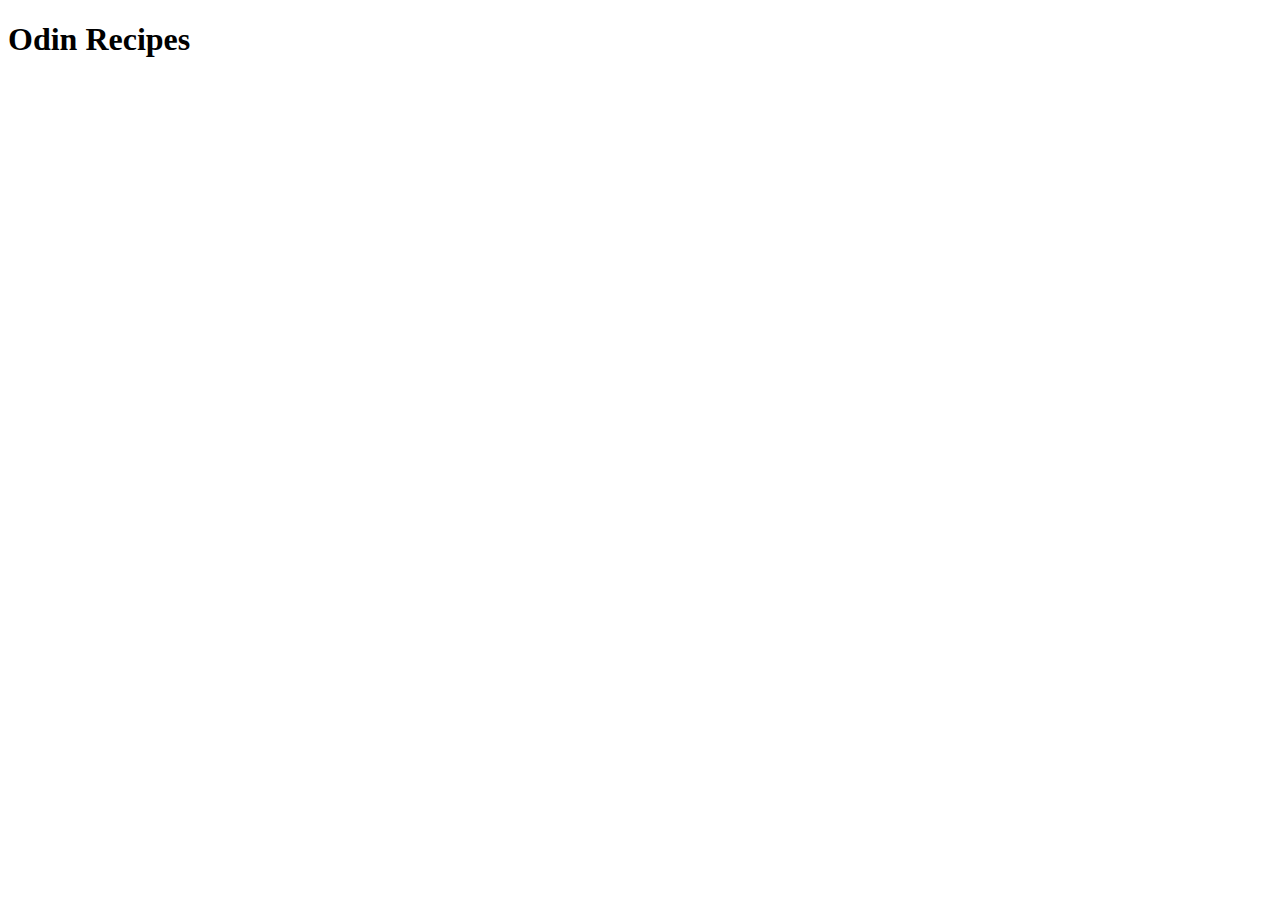
==== index.html @ 8cf3517e "Added first recipe" ====
<!DOCTYPE html>
<html lang="en">
<head>
    <meta charset="UTF-8">
    <meta name="viewport" content="width=device-width, initial-scale=1.0">
    <title>Odin Recipes</title>
</head>
<body>
    <h1>Odin Recipes</h1>
</body>
</html>
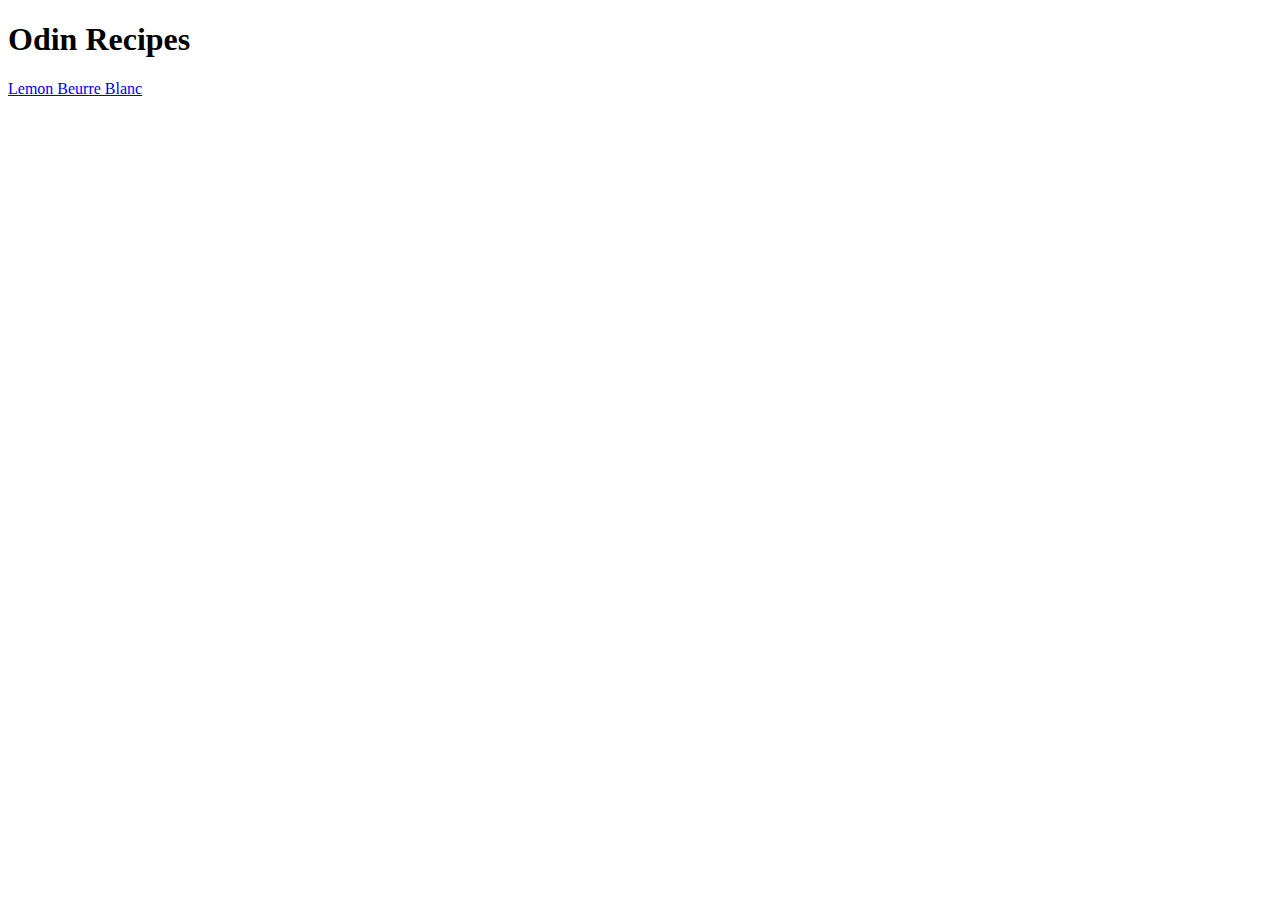
==== commit 412cd513: "Figure Out Issue With Image Loading" ====
--- a/index.html
+++ b/index.html
@@ -7,5 +7,6 @@
 </head>
 <body>
     <h1>Odin Recipes</h1>
+    <a href="recipes/burre-blanc.html" target="_blank">Lemon Beurre Blanc</a>
 </body>
 </html>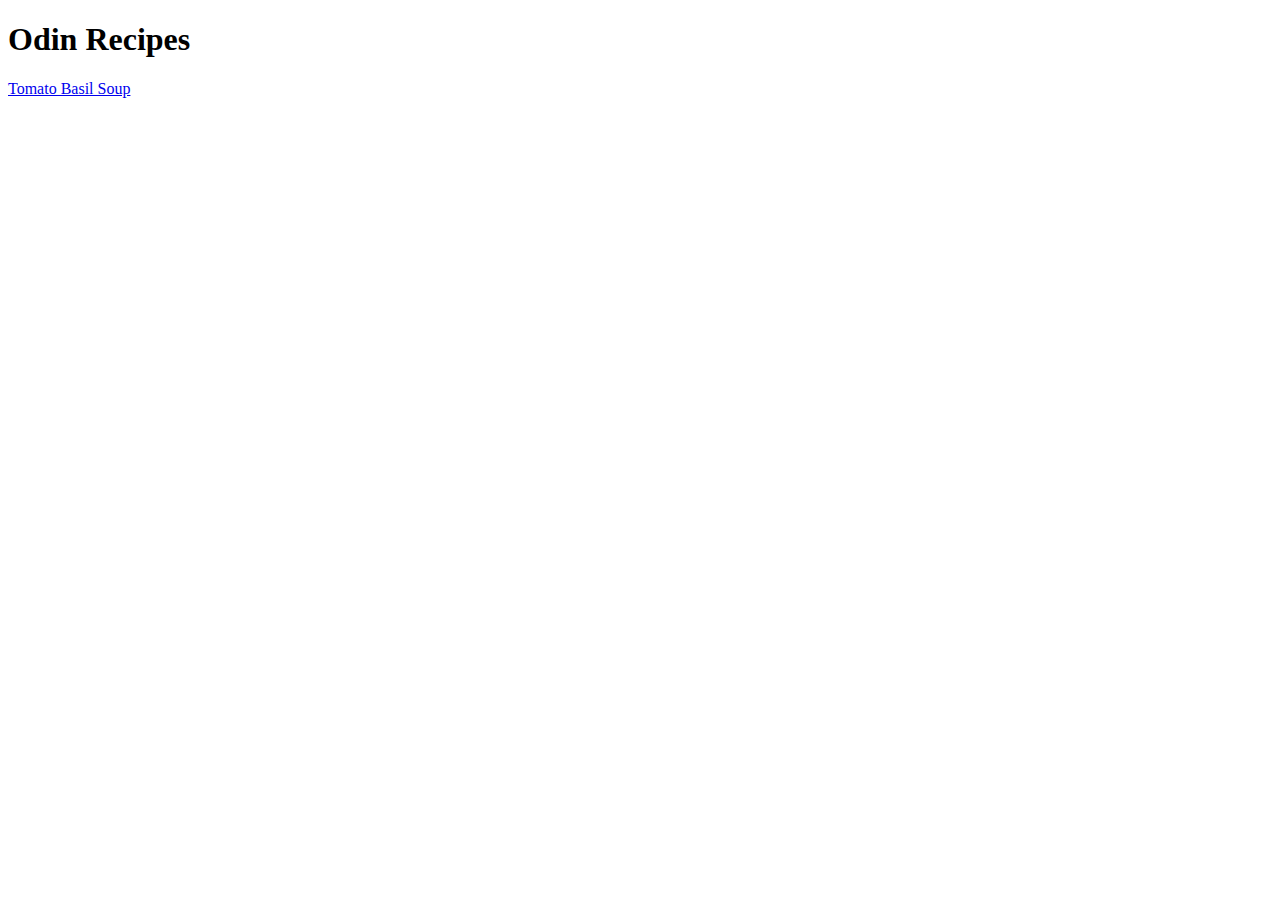
==== commit 00a8eeac: "Figured out image issues" ====
--- a/index.html
+++ b/index.html
@@ -7,6 +7,6 @@
 </head>
 <body>
     <h1>Odin Recipes</h1>
-    <a href="recipes/burre-blanc.html" target="_blank">Lemon Beurre Blanc</a>
+    <a href="./recipes/tomato-basil-soup.html" target="_blank">Tomato Basil Soup</a>
 </body>
 </html>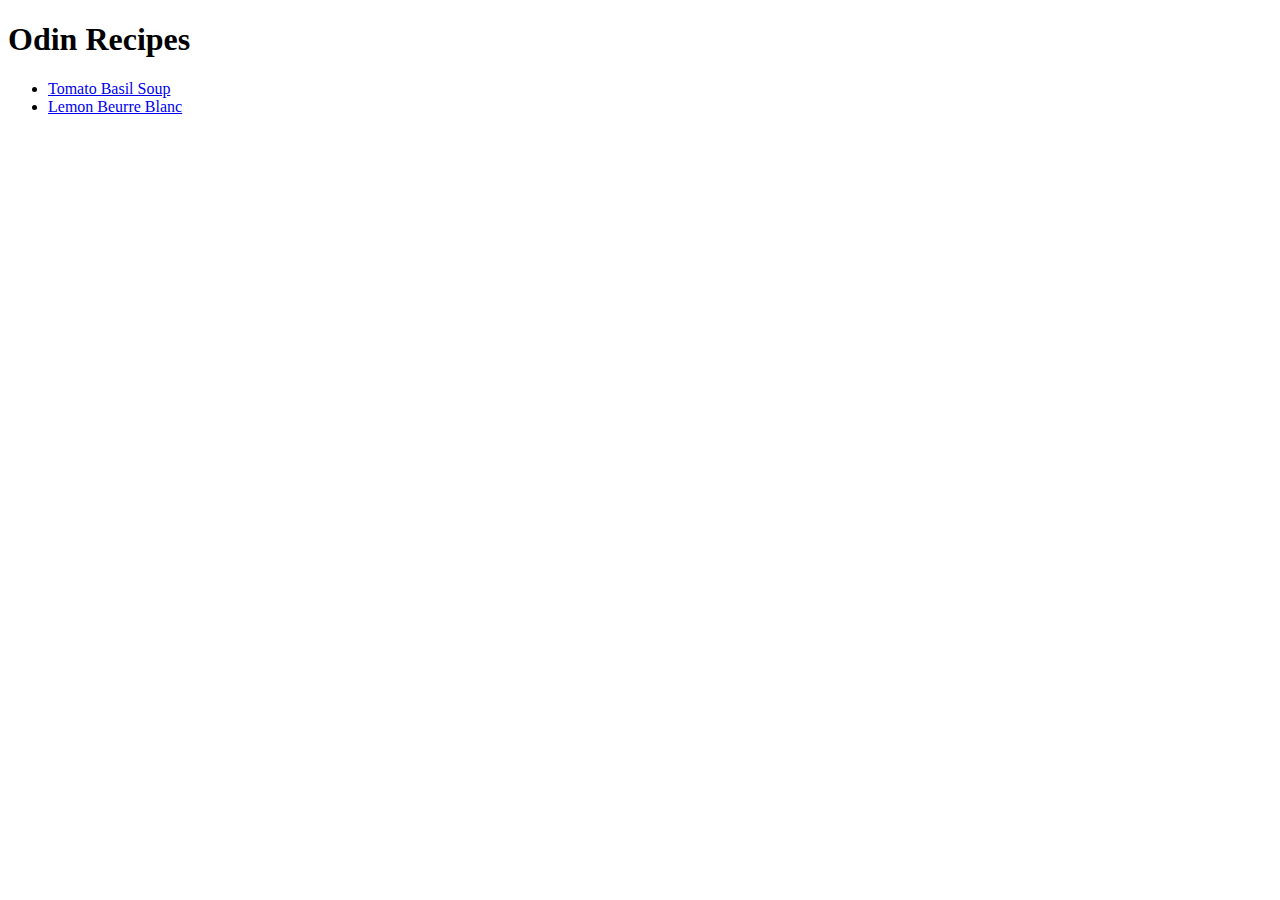
==== commit 3d1ba859: "finished first recipe" ====
--- a/index.html
+++ b/index.html
@@ -7,6 +7,9 @@
 </head>
 <body>
     <h1>Odin Recipes</h1>
-    <a href="./recipes/tomato-basil-soup.html" target="_blank">Tomato Basil Soup</a>
+
+    <ul>
+        <li><a href="./recipes/tomato-basil-soup.html" target="_blank">Tomato Basil Soup</a></li>
+        <li><a href="./recipes/lemon-beurre-blanc.html" target="_blank">Lemon Beurre Blanc</a></li>
 </body>
 </html>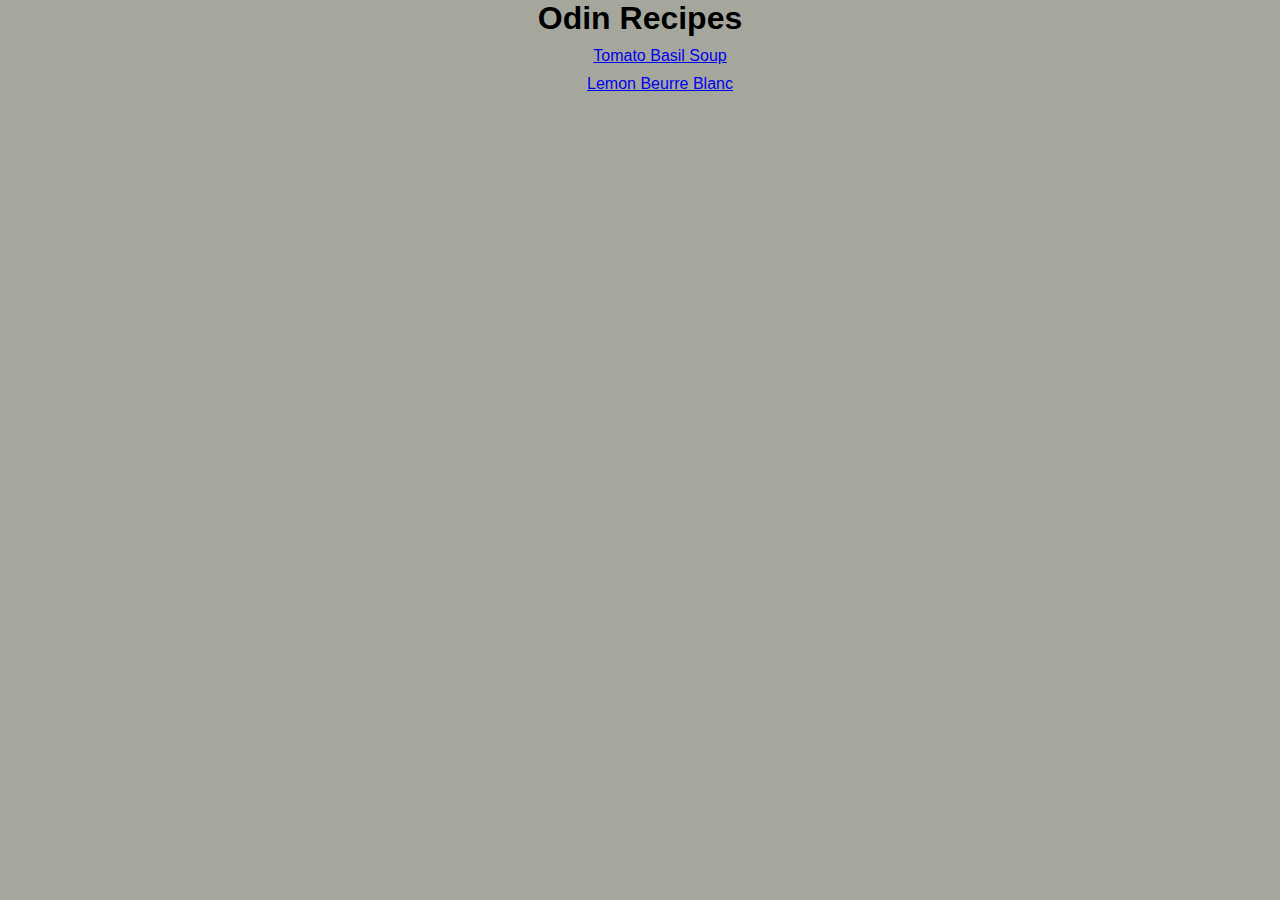
==== commit 0cf38074: "Worked with CSS for styling" ====
--- a/index.html
+++ b/index.html
@@ -4,12 +4,14 @@
     <meta charset="UTF-8">
     <meta name="viewport" content="width=device-width, initial-scale=1.0">
     <title>Odin Recipes</title>
+    <link rel="stylesheet" href="/style.css">
 </head>
 <body>
-    <h1>Odin Recipes</h1>
+    <h1 id="page-title">Odin Recipes</h1>
 
-    <ul>
-        <li><a href="./recipes/tomato-basil-soup.html" target="_blank">Tomato Basil Soup</a></li>
-        <li><a href="./recipes/lemon-beurre-blanc.html" target="_blank">Lemon Beurre Blanc</a></li>
+    <ul id="recipe-list">
+        <li id="recipe-list"><a href="./recipes/tomato-basil-soup.html" target="_blank">Tomato Basil Soup</a></li>
+        <li id="recipe-list"><a href="./recipes/lemon-beurre-blanc.html" target="_blank">Lemon Beurre Blanc</a></li>
+    </ul>
 </body>
 </html>--- a/style.css
+++ b/style.css
@@ -0,0 +1,24 @@
+* {
+    margin: 0;
+    background-color: #a5a79c;
+    font-family: 'Franklin Gothic Medium', 'Arial Narrow', Arial, sans-serif;
+}
+
+#page-title {
+    text-align: center;
+    margin-bottom: 5px;
+}
+
+#recipe-list {
+    margin-top: 10px;
+    list-style-type: none;
+    text-align: center;
+}
+
+.img-center {
+    display: block;
+    margin-left: auto;
+    margin-right: auto;
+    margin-top: 5px;
+    margin-bottom: 5px;
+}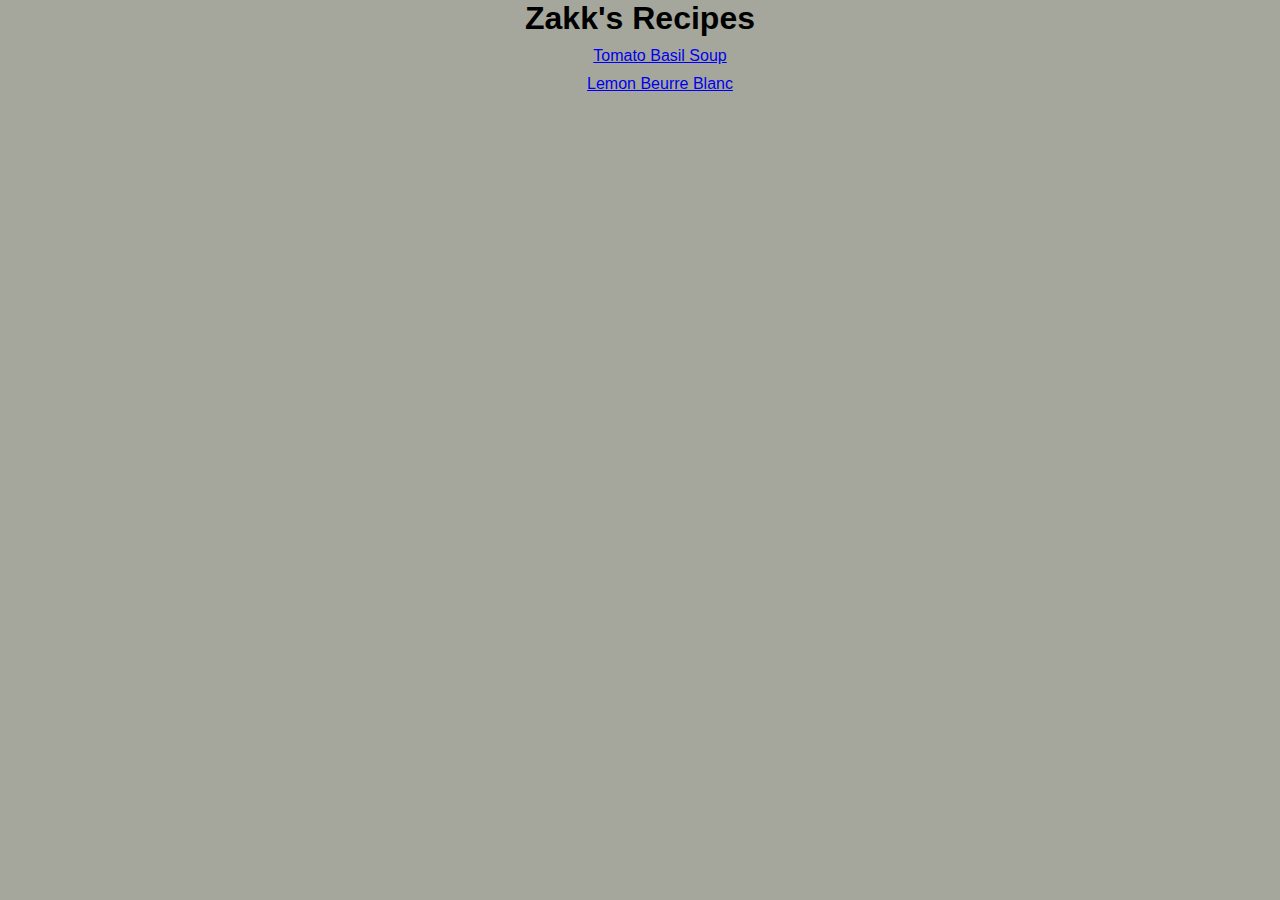
==== commit 8ee1fe33: "final commit of day" ====
--- a/index.html
+++ b/index.html
@@ -3,11 +3,11 @@
 <head>
     <meta charset="UTF-8">
     <meta name="viewport" content="width=device-width, initial-scale=1.0">
-    <title>Odin Recipes</title>
+    <title>Zakk's Recipes</title>
     <link rel="stylesheet" href="/style.css">
 </head>
 <body>
-    <h1 id="page-title">Odin Recipes</h1>
+    <h1 id="page-title">Zakk's Recipes</h1>
 
     <ul id="recipe-list">
         <li id="recipe-list"><a href="./recipes/tomato-basil-soup.html" target="_blank">Tomato Basil Soup</a></li>
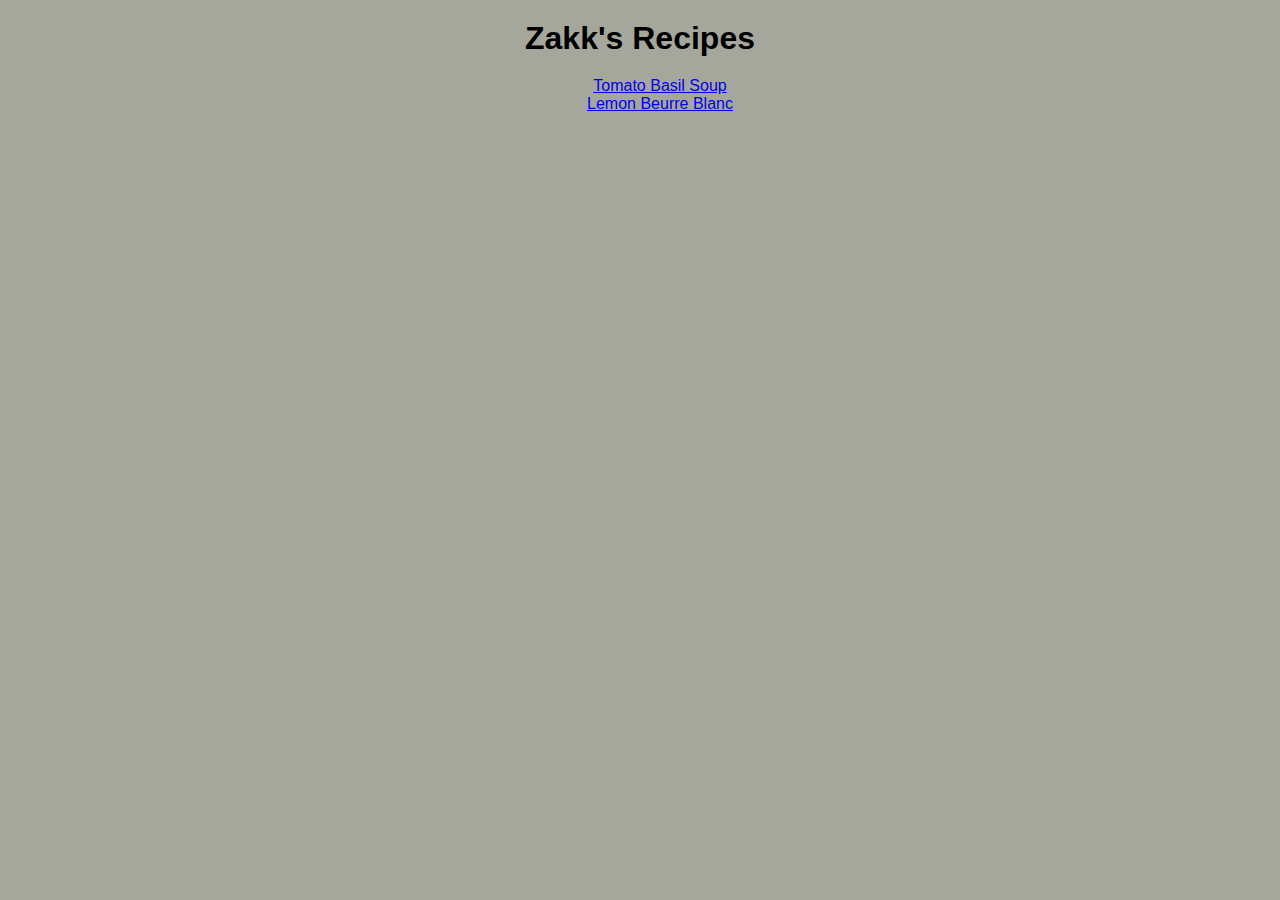
==== commit e9e8e48b: "fixed page title and centering" ====
--- a/index.html
+++ b/index.html
@@ -7,11 +7,15 @@
     <link rel="stylesheet" href="/style.css">
 </head>
 <body>
+    <div class="page-title-div">
     <h1 id="page-title">Zakk's Recipes</h1>
+    </div>
 
+    <div class="recipe-list-div">
     <ul id="recipe-list">
         <li id="recipe-list"><a href="./recipes/tomato-basil-soup.html" target="_blank">Tomato Basil Soup</a></li>
         <li id="recipe-list"><a href="./recipes/lemon-beurre-blanc.html" target="_blank">Lemon Beurre Blanc</a></li>
     </ul>
+    </div>
 </body>
 </html>--- a/style.css
+++ b/style.css
@@ -4,13 +4,22 @@
     font-family: 'Franklin Gothic Medium', 'Arial Narrow', Arial, sans-serif;
 }
 
+.page-title-div {
+    width: 280px;
+    display: flex;
+    margin: 20px auto;
+    justify-content: center;
+}
+
 #page-title {
     text-align: center;
-    margin-bottom: 5px;
+}
+
+.recipe-list-div {
+    margin: auto;
 }
 
 #recipe-list {
-    margin-top: 10px;
     list-style-type: none;
     text-align: center;
 }
